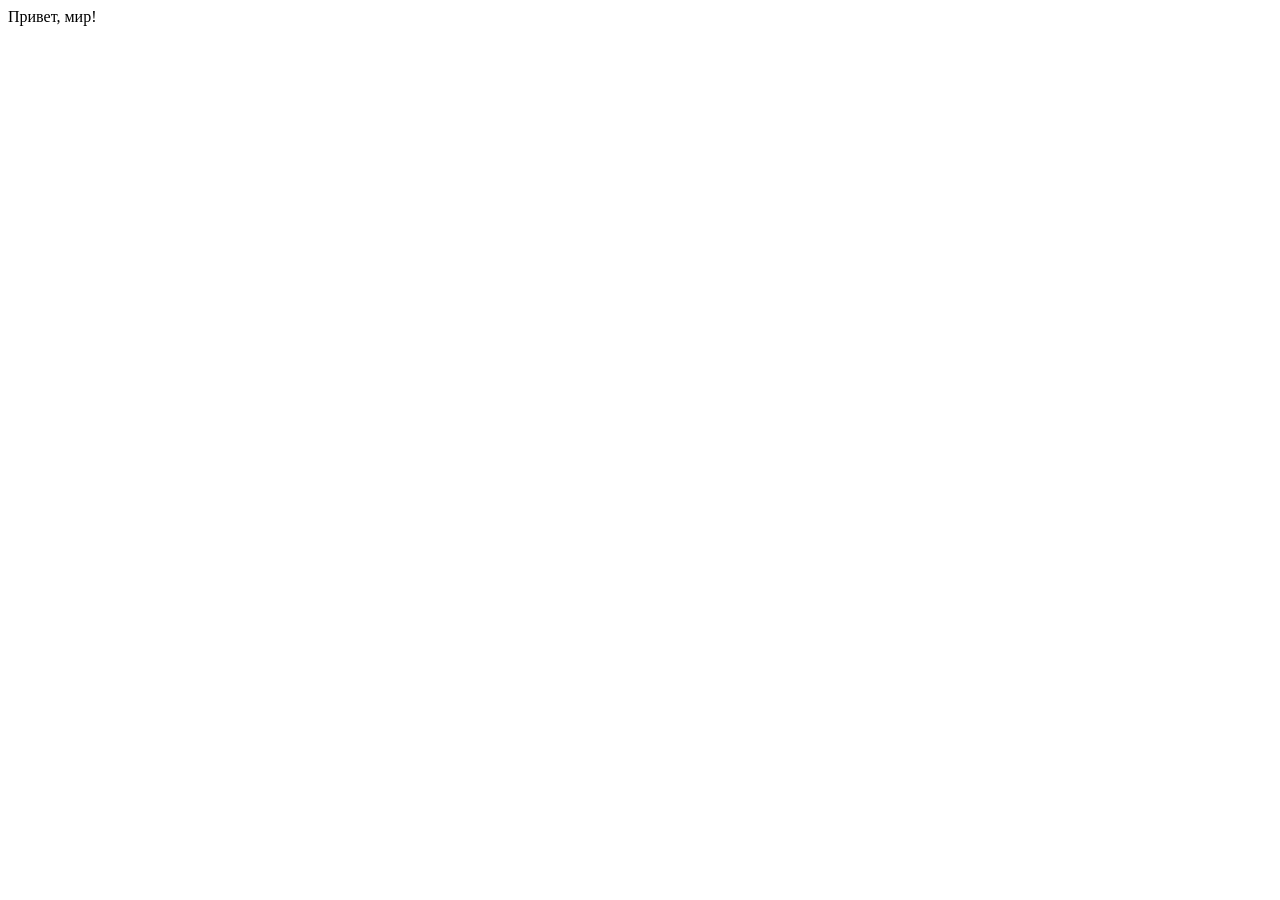
==== inex.html @ 692670f1 "add index.html and style.css" ====
<head>
  <meta name="viewport" content="width=device-width, initial-scale=1.0">
  <meta http-equiv="X-UA-Compatible" content="ie=edge">
  <title>Document</title>
  <link rel="stylesheet" href="/css/stile.css">
</head>
<body>
Привет, мир!
</body>
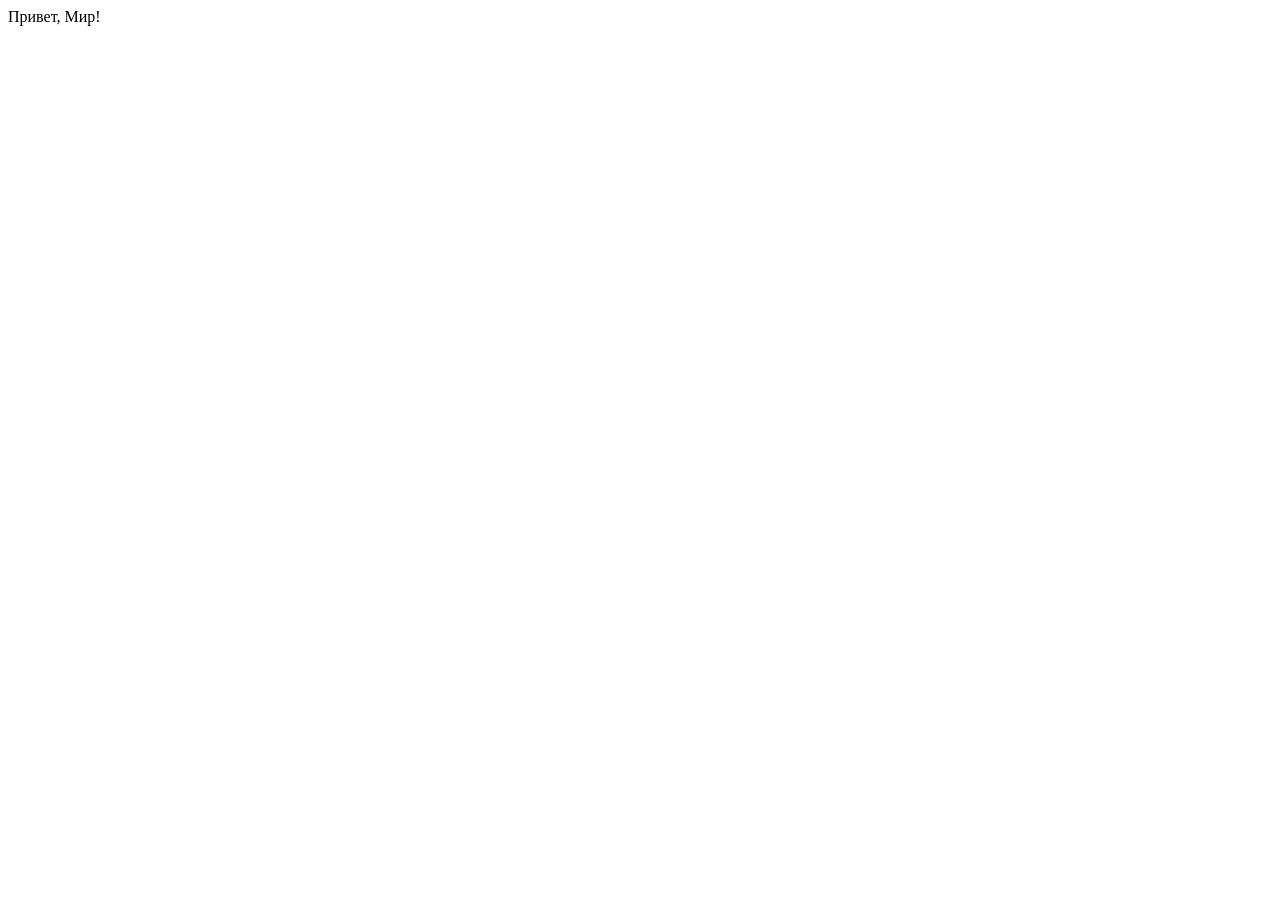
==== commit b467c288: "змінено index.html" ====
--- a/inex.html
+++ b/inex.html
@@ -5,5 +5,5 @@
   <link rel="stylesheet" href="/css/stile.css">
 </head>
 <body>
-Привет, мир!
+Привет, Мир!
 </body>
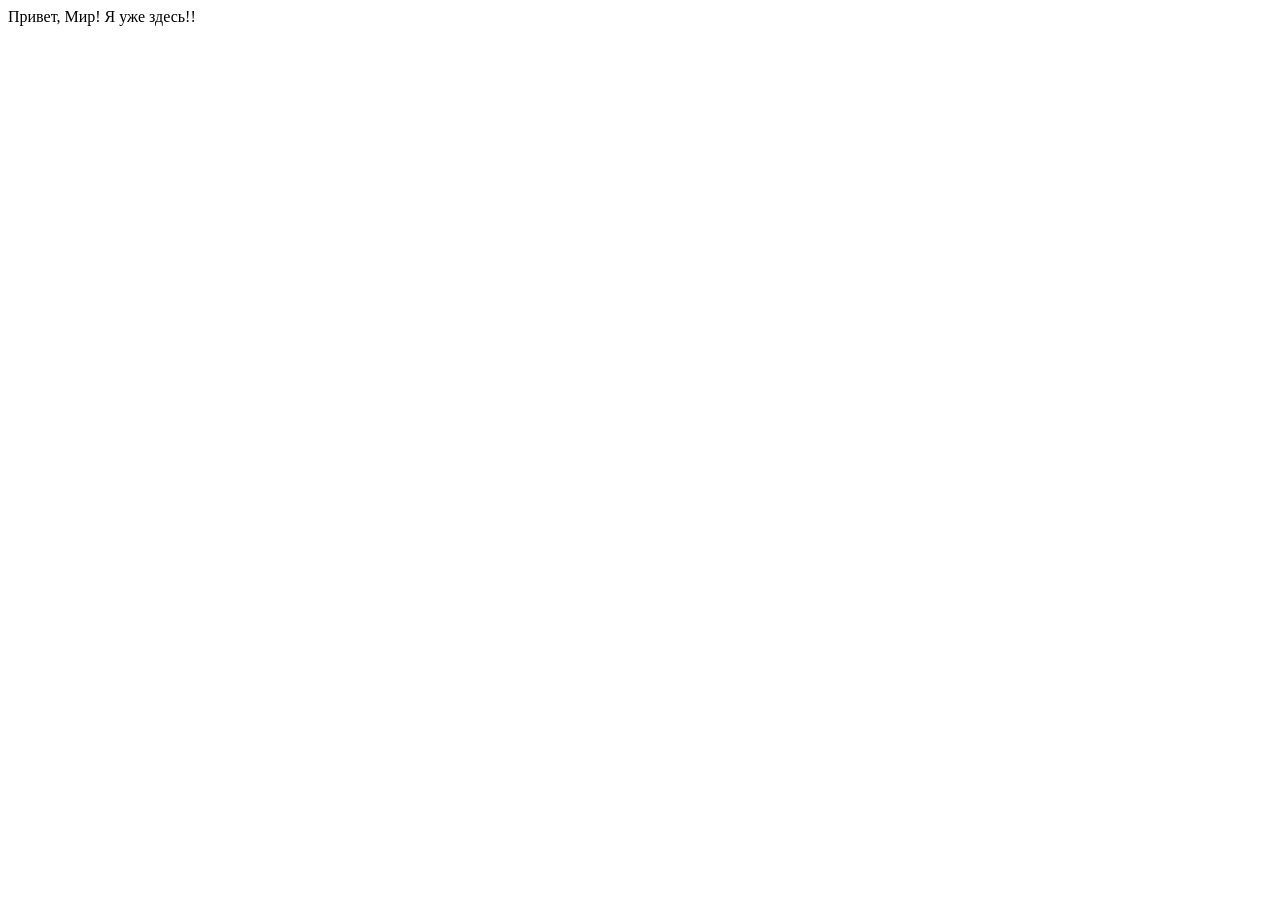
==== commit f632b019: "пробуем включать/исключать inex.html" ====
--- a/inex.html
+++ b/inex.html
@@ -6,4 +6,5 @@
 </head>
 <body>
 Привет, Мир!
+Я уже здесь!!
 </body>
